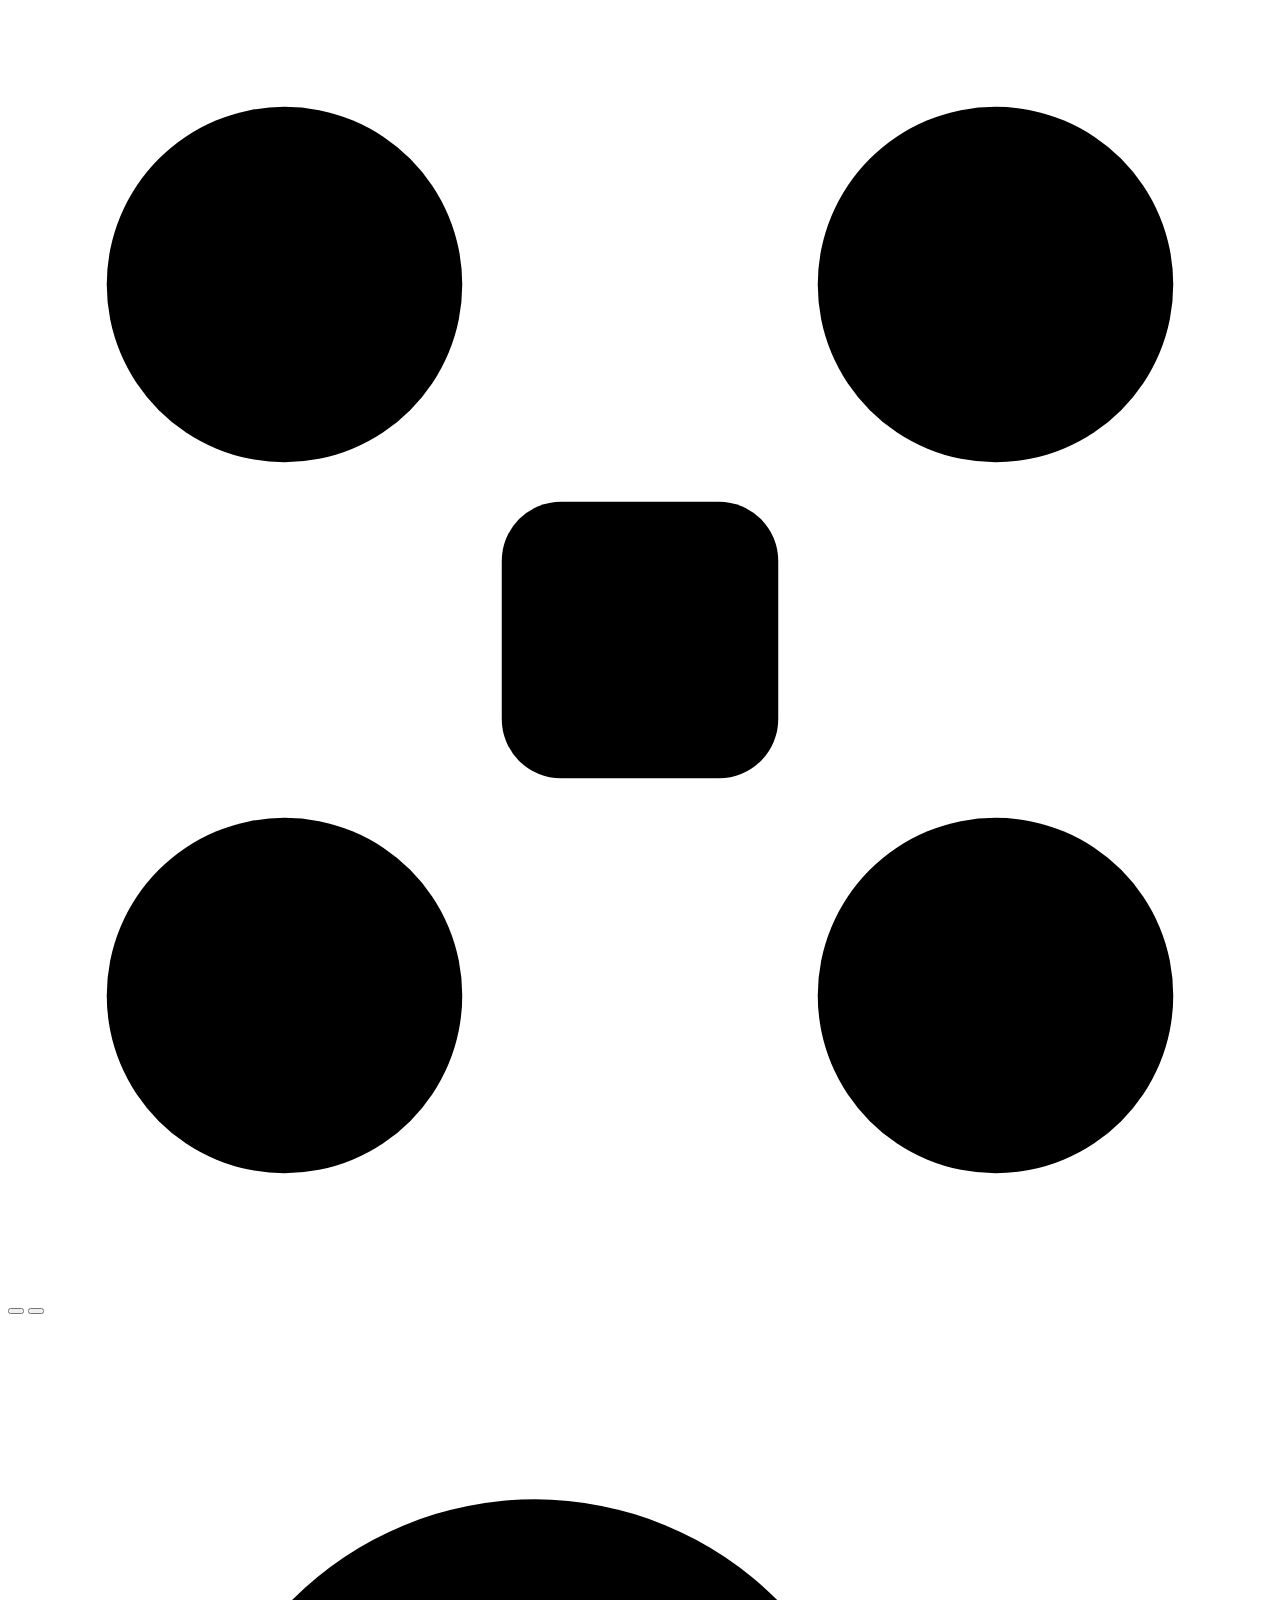
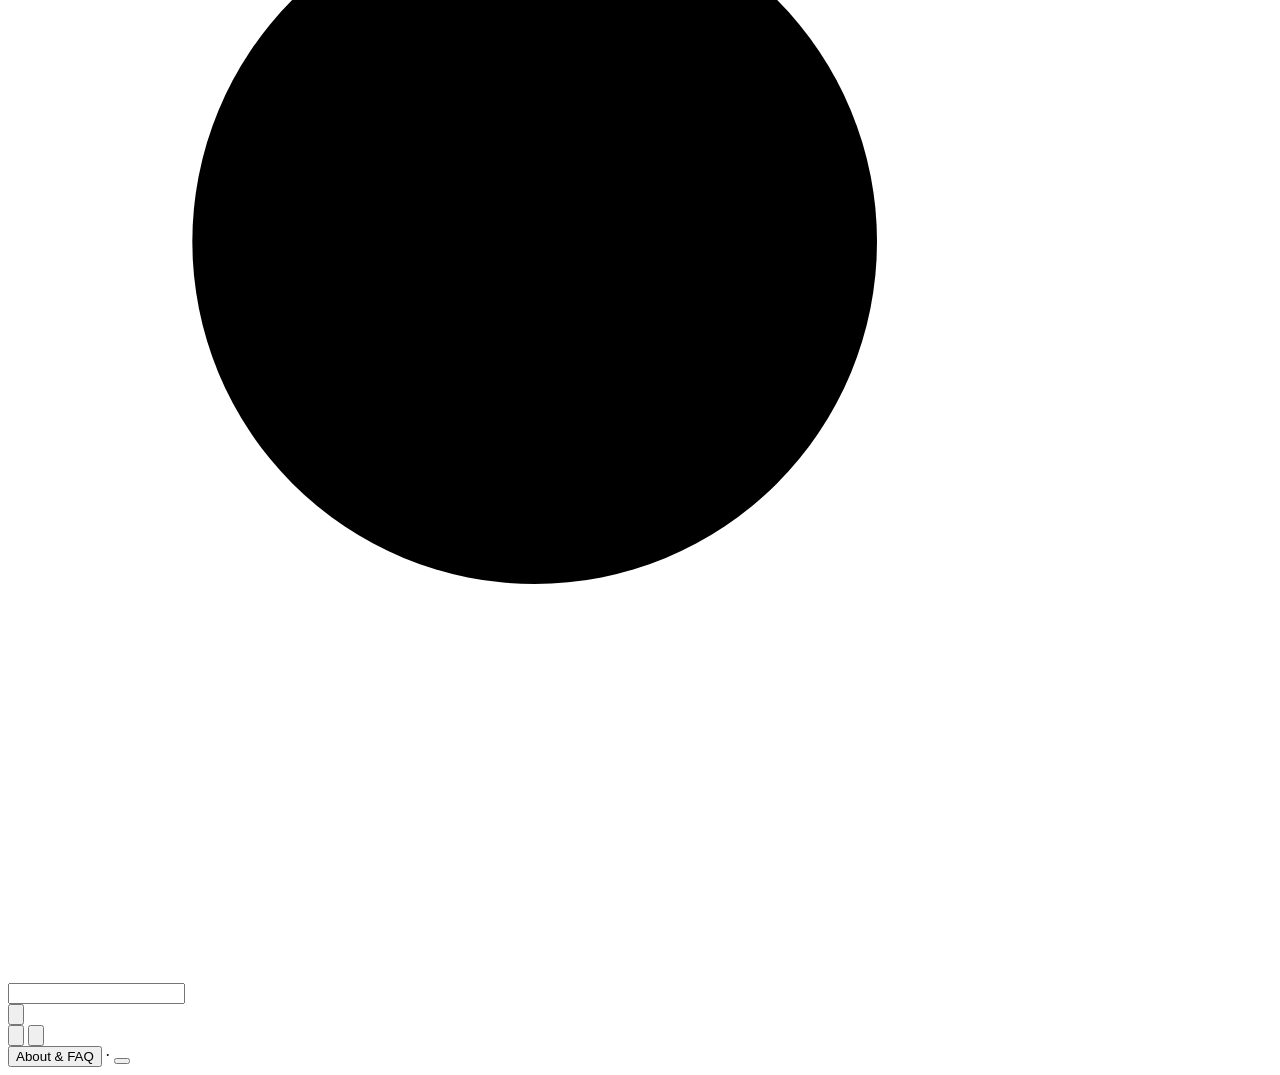
==== en/index.html @ 3586d22d "beta: prominent area search on the map, traffic moved into Layers, feedback chip - Search moved from" ====
<!DOCTYPE html>
<html lang="en" dir="ltr">
<head>
<!-- GENERATED by pipeline/make_en.py from index.html – do not edit by hand -->
<meta charset="utf-8">
<meta name="viewport" content="width=device-width, initial-scale=1, viewport-fit=cover">
<!-- seo:head (generated by pipeline/make_en.py – edit pipeline/seo/en_head.html, not this file) -->
<base href="/drone-map-il/">
<script>window.APP_LANG = "en";</script>
<title>Israel Drone Map – Where Can I Fly a Drone in Israel? No-Fly Zones &amp; NOTAMs</title>
<meta name="description" content="Free drone map for Israel: where you can fly a drone, no-fly and restricted areas, UAS flight areas, airports, airstrips and NOTAM closures. Updated automatically from the Israeli AIP and NOTAMs, with point weather and ground elevation.">
<link rel="canonical" href="https://harelrynar.github.io/drone-map-il/en/">
<link rel="alternate" hreflang="he" href="https://harelrynar.github.io/drone-map-il/">
<link rel="alternate" hreflang="en" href="https://harelrynar.github.io/drone-map-il/en/">
<link rel="alternate" hreflang="x-default" href="https://harelrynar.github.io/drone-map-il/">
<meta name="theme-color" content="#17212b">
<link rel="manifest" href="manifest-en.webmanifest">
<meta name="apple-mobile-web-app-title" content="Drone Map IL">
<meta property="og:type" content="website">
<meta property="og:locale" content="en_US">
<meta property="og:locale:alternate" content="he_IL">
<meta property="og:site_name" content="Israel Drone Map">
<meta property="og:title" content="Israel Drone Map – where can I fly a drone in Israel?">
<meta property="og:description" content="No-fly zones, UAS flight areas, airports and temporary NOTAM closures for drone pilots in Israel. Free, updated automatically.">
<meta property="og:url" content="https://harelrynar.github.io/drone-map-il/en/">
<meta property="og:image" content="https://harelrynar.github.io/drone-map-il/img/og.png">
<meta property="og:image:width" content="1200">
<meta property="og:image:height" content="630">
<meta name="twitter:card" content="summary_large_image">
<script type="application/ld+json">
{"@context":"https://schema.org","@type":"WebApplication","name":"Israel Drone Map","alternateName":["Israel UAS Airspace Map","מפת רחפנים ישראל"],"url":"https://harelrynar.github.io/drone-map-il/en/","inLanguage":["en","he"],"applicationCategory":"TravelApplication","operatingSystem":"Any (web browser)","isAccessibleForFree":true,"offers":{"@type":"Offer","price":"0","priceCurrency":"ILS"},"description":"Interactive drone / UAS airspace map of Israel: flight areas, no-fly zones, airstrips and temporary closures from the Israeli AIP and NOTAMs."}
</script>
<!-- /seo:head -->
<!-- app (PWA, 1.9) – shared by the Hebrew and English pages -->
<link rel="icon" type="image/png" sizes="32x32" href="img/favicon-32.png">
<link rel="icon" type="image/png" sizes="192x192" href="img/icon-192.png">
<link rel="apple-touch-icon" href="img/apple-touch-icon.png">
<meta name="mobile-web-app-capable" content="yes">
<meta name="apple-mobile-web-app-capable" content="yes">
<meta name="apple-mobile-web-app-status-bar-style" content="default">
<link rel="preconnect" href="https://fonts.googleapis.com">
<link rel="stylesheet" href="https://fonts.googleapis.com/css2?family=Heebo:wght@400;500;700;800&display=swap">
<link rel="stylesheet" href="css/leaflet.css">
<link rel="stylesheet" href="css/app.css">
</head>
<body>
<header class="topbar">
  <div class="brand">
    <svg class="logo" viewBox="0 0 32 32" aria-hidden="true"><circle cx="7" cy="7" r="4.5"/><circle cx="25" cy="7" r="4.5"/><circle cx="7" cy="25" r="4.5"/><circle cx="25" cy="25" r="4.5"/><path d="M10 10l12 12M22 10L10 22"/><rect x="12.5" y="12.5" width="7" height="7" rx="1.5"/></svg>
    <div>
      <h1 data-i18n="title"></h1>
      <div class="sub" id="updatedLine"></div>
    </div>
  </div>
  <div class="top-actions">
    <button id="btnNews" class="chip" type="button"><span data-i18n="whatsNew"></span><b id="newsBadge" hidden></b></button>
    <button id="btnLang" class="chip" type="button"></button>
  </div>
</header>

<div id="demoRibbon" class="ribbon" hidden><b data-i18n="demo"></b> <span data-i18n="demoSub"></span></div>
<div id="banner" class="banner" hidden></div>

<main id="map" aria-label="map"></main>

<!-- map tools (top, start side): area search + layers -->
<div class="map-tools" id="mapTools">
  <div class="search-wrap" id="searchWrap">
    <svg class="s-ico" viewBox="0 0 24 24" aria-hidden="true"><circle cx="10" cy="10" r="6.5"/><path d="M15 15l5.5 5.5"/></svg>
    <input id="search" type="search" autocomplete="off" enterkeyhint="search" data-i18n-ph="search">
    <div id="searchResults" class="search-results" hidden></div>
  </div>
  <button id="btnLayers" class="fab layers-top" type="button"><svg viewBox="0 0 24 24"><path d="M12 3 2 8l10 5 10-5-10-5zm-7.6 8.3L2 12.5l10 5 10-5-2.4-1.2L12 15l-7.6-3.7zm0 4.5L2 17l10 5 10-5-2.4-1.2L12 19.5l-7.6-3.7z"/></svg><span data-i18n="layers"></span><b id="tfcBadge" class="tfc-badge" hidden></b></button>
</div>

<div class="fabs">
  <button id="btnCheck" class="fab primary" type="button" aria-label="check">
    <svg viewBox="0 0 24 24"><path d="M12 2a7 7 0 0 0-7 7c0 5 7 13 7 13s7-8 7-13a7 7 0 0 0-7-7zm0 9.5A2.5 2.5 0 1 1 12 6.5a2.5 2.5 0 0 1 0 5z"/></svg>
    <span data-i18n="checkHere"></span>
  </button>
  <button id="btnFilters" class="fab" type="button"><svg viewBox="0 0 24 24"><path d="M3 5h18l-7 8v6l-4 2v-8z"/></svg><span data-i18n="filters"></span><i id="filterDot" hidden></i></button>
</div>

<!-- side panel / bottom sheet -->
<section id="sheet" class="sheet" hidden aria-live="polite">
  <div class="sheet-grip"></div>
  <button class="sheet-close" id="sheetClose" type="button" aria-label="close">✕</button>
  <div id="sheetBody"></div>
</section>

<footer class="foot">
  <a id="lnkFeedback" class="fb-chip fb-link" data-fb="footer" target="_blank" rel="noopener" hidden><span aria-hidden="true">💬</span> <span data-i18n="feedback">משוב והצעות</span></a><span id="sepFeedback" hidden></span>
  <button id="btnInstall" type="button" class="linkish" data-i18n="installApp" hidden></button><span id="sepInstall" hidden> · </span>
  <button id="btnInfo" type="button" class="linkish">About &amp; FAQ</button> ·
  
  <button id="btnAbout" type="button" class="linkish"></button>
</footer>

<!-- seo:info (generated – edit pipeline/seo/en_info.html) -->
<div id="seoInfo" hidden>
<article lang="en" dir="ltr">
<h2>Israel Drone Map – where can I fly a drone in Israel?</h2>
<p>A free map for drone and UAS pilots in Israel. Tap any point on the map, or "Check here", to see what applies there: prohibited, restricted and danger areas, UAS flight areas, airports, airstrips and heliports, and temporary closures from NOTAMs.</p>
<p><b>This is an aid only.</b> The binding sources are the official Israeli AIP and NOTAMs published by the Civil Aviation Authority of Israel. Check them before every flight.</p>
<h3>Where can I fly a drone in Israel?</h3>
<p>It depends on the place, the height and the time. The map combines the areas from the Israeli AIP with temporary NOTAM closures, and shows the limits and the contacts for coordination at every point.</p>
<h3>What is a NOTAM?</h3>
<p>An official notice about a temporary change in the airspace, such as a closed area, special activity or a new obstacle. The map reads the NOTAMs every 6 hours and draws them. When the location or size is unclear, it shows an approximate area in a distinct color together with the original NOTAM text.</p>
<h3>What is the AIP?</h3>
<p>The Aeronautical Information Publication of Israel (in Hebrew: פמ"ת). It is the source of the flight areas, no-fly zones, airports and airstrips. The map checks it daily and shows when it was last updated.</p>
<h3>What else is on the map?</h3>
<p>Point weather (wind, gusts, wind at 100 m, rain, visibility, cloud base, sunrise and sunset), ground elevation, obstacles, built-up areas and crowds, low-level air traffic, and "Who to call?" for coordination.</p>
<h3>Is it free?</h3>
<p>Yes. No sign-up and no install, and it works on a phone.</p>
<p><a href="https://harelrynar.github.io/drone-map-il/" hreflang="he">מפת רחפנים ישראל – גרסה בעברית</a></p>
</article>
</div>
<!-- /seo:info -->

<script src="js/leaflet.js"></script>
<script src="js/config.js"></script>
<script src="js/analytics.js"></script>
<script src="js/i18n.js"></script>
<script src="js/geo.js"></script>
<script src="js/weather.js"></script>
<script src="js/terrain.js"></script>
<script src="js/osm.js"></script>
<script src="js/traffic.js"></script>
<script src="js/whocall.js"></script>
<script src="js/app.js"></script>
<script src="js/pwa.js"></script>
</body>
</html>
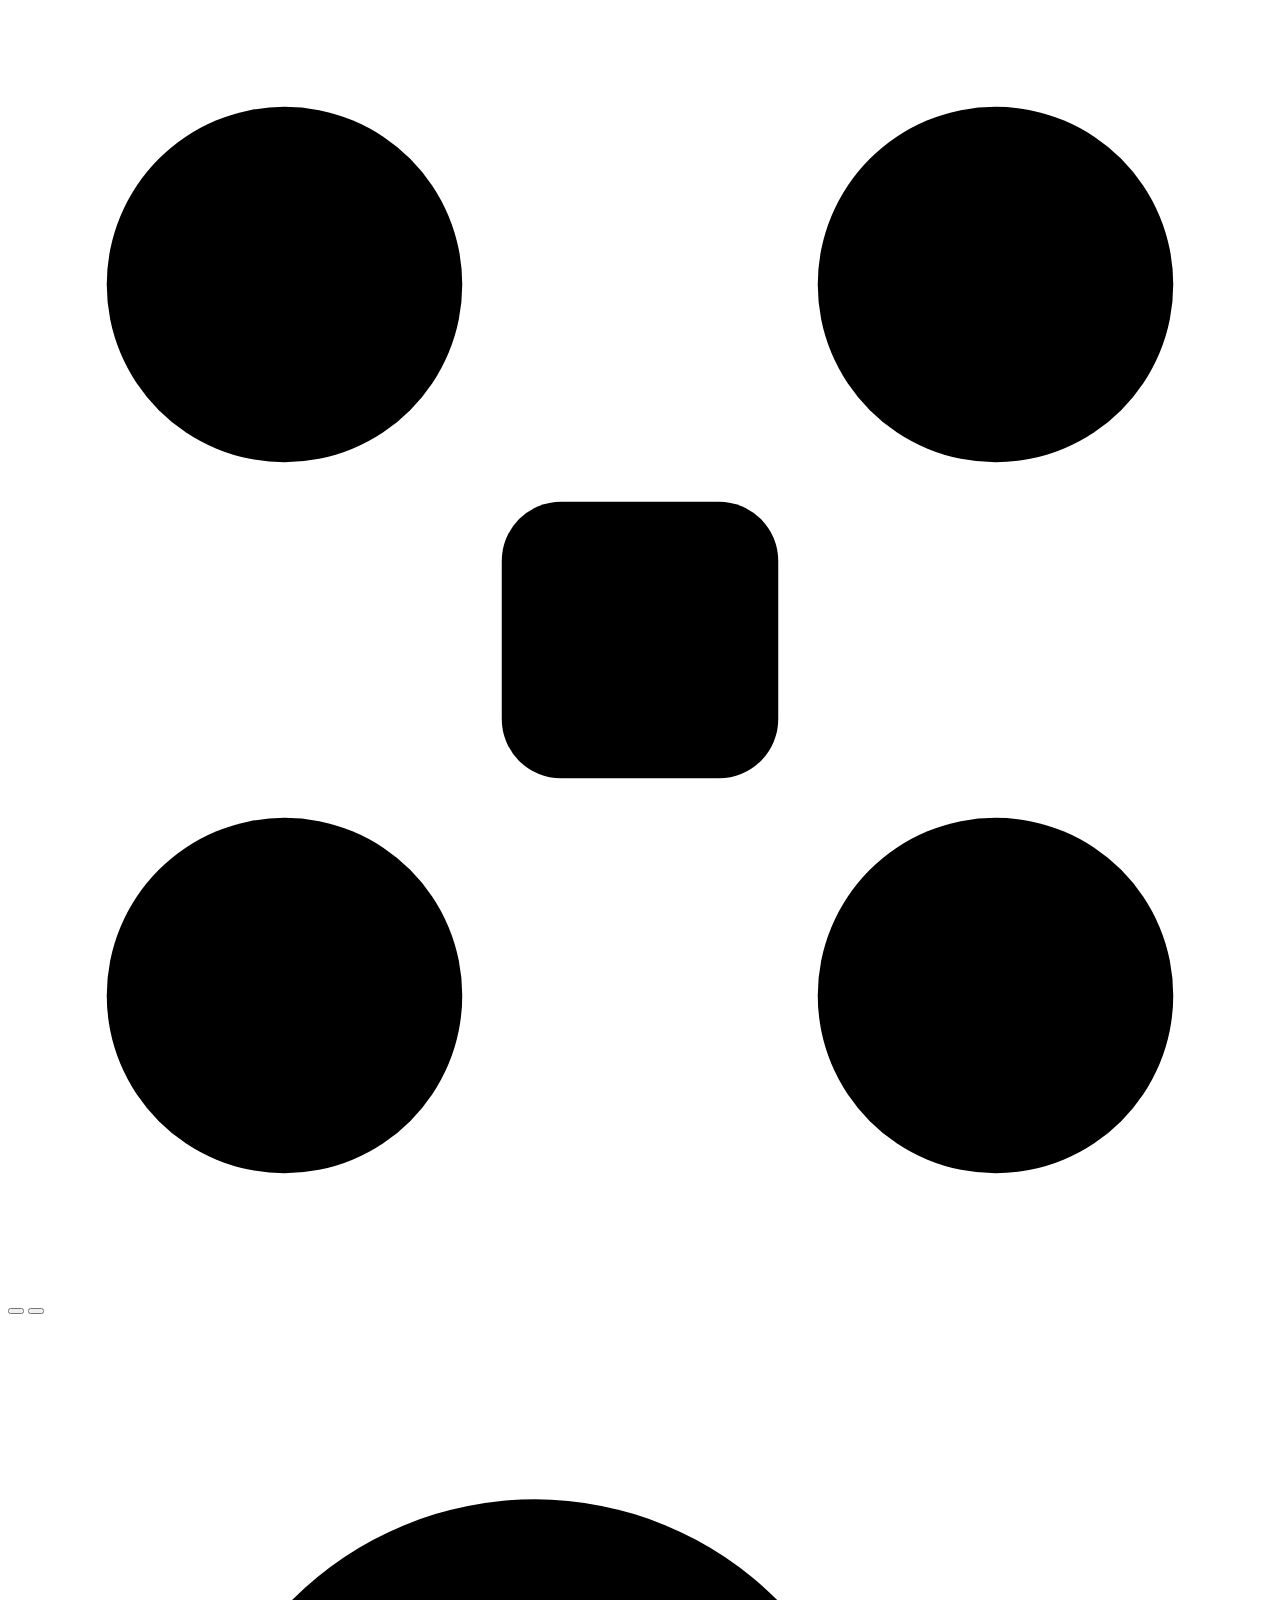
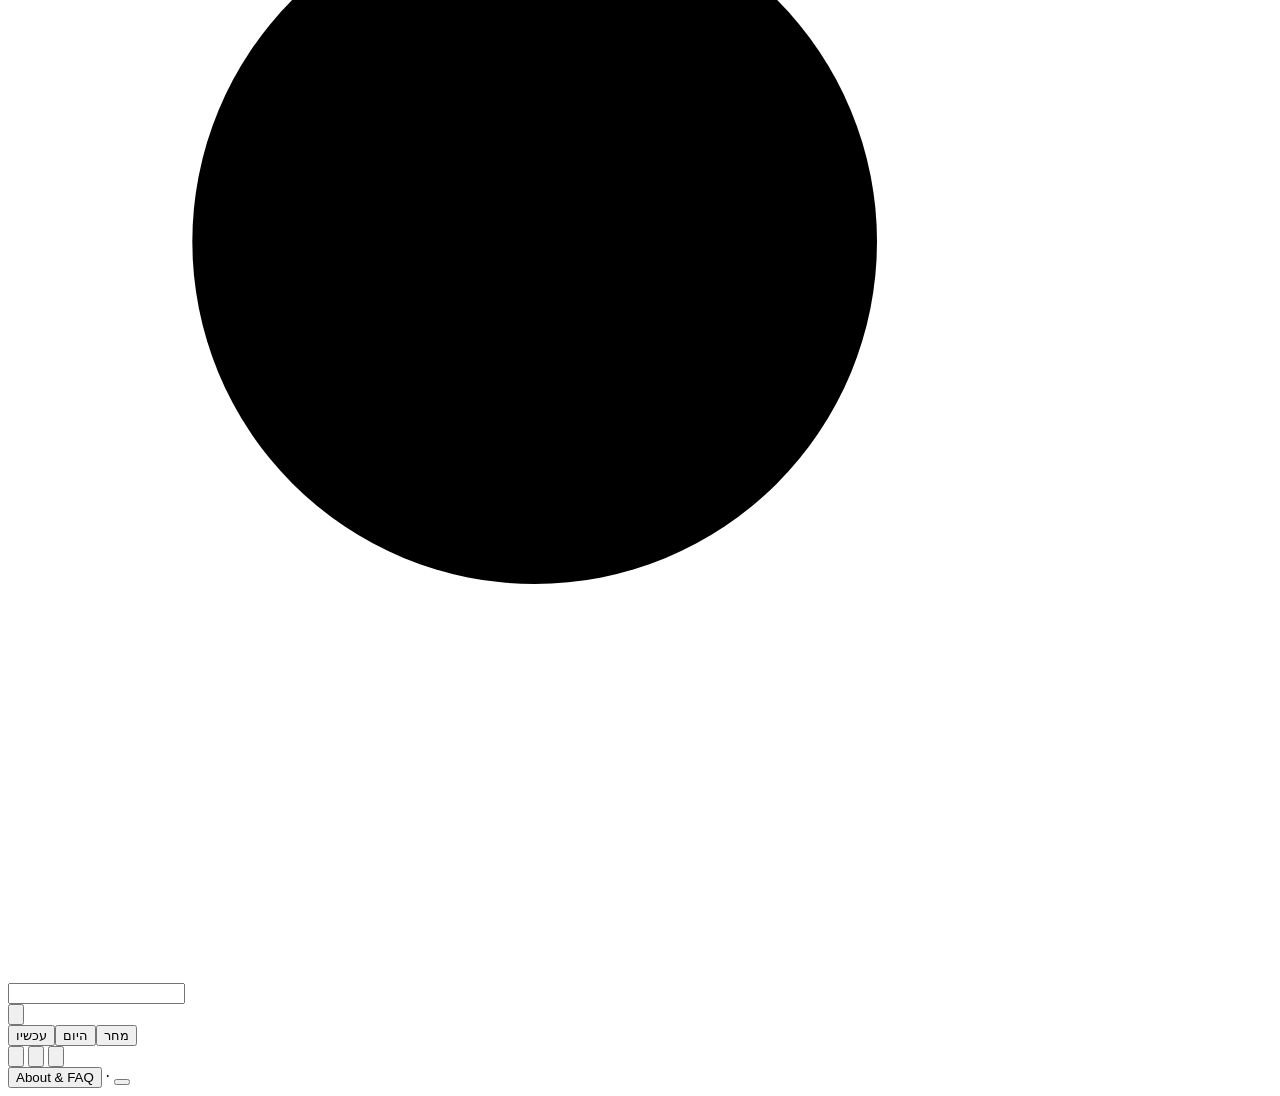
==== commit 63a9145a: "beta: pilot tools – time chips + active closures, flight brief, My places, high contrast - Now / Tod" ====
--- a/en/index.html
+++ b/en/index.html
@@ -70,7 +70,13 @@
     <input id="search" type="search" autocomplete="off" enterkeyhint="search" data-i18n-ph="search">
     <div id="searchResults" class="search-results" hidden></div>
   </div>
-  <button id="btnLayers" class="fab layers-top" type="button"><svg viewBox="0 0 24 24"><path d="M12 3 2 8l10 5 10-5-10-5zm-7.6 8.3L2 12.5l10 5 10-5-2.4-1.2L12 15l-7.6-3.7zm0 4.5L2 17l10 5 10-5-2.4-1.2L12 19.5l-7.6-3.7z"/></svg><span data-i18n="layers"></span><b id="tfcBadge" class="tfc-badge" hidden></b></button>
+  <div class="tools-row">
+    <button id="btnLayers" class="fab layers-top" type="button"><svg viewBox="0 0 24 24"><path d="M12 3 2 8l10 5 10-5-10-5zm-7.6 8.3L2 12.5l10 5 10-5-2.4-1.2L12 15l-7.6-3.7zm0 4.5L2 17l10 5 10-5-2.4-1.2L12 19.5l-7.6-3.7z"/></svg><span data-i18n="layers"></span></button>
+    <div class="seg" id="timeSeg" role="group" aria-label="time">
+      <button type="button" data-span="" class="on" aria-pressed="true" data-i18n="spanNow">עכשיו</button><button type="button" data-span="today" aria-pressed="false" data-i18n="spanToday">היום</button><button type="button" data-span="tomorrow" aria-pressed="false" data-i18n="spanTomorrow">מחר</button>
+    </div>
+  </div>
+  <button id="closuresPill" class="cl-pill" type="button" hidden></button>
 </div>
 
 <div class="fabs">
@@ -78,6 +84,7 @@
     <svg viewBox="0 0 24 24"><path d="M12 2a7 7 0 0 0-7 7c0 5 7 13 7 13s7-8 7-13a7 7 0 0 0-7-7zm0 9.5A2.5 2.5 0 1 1 12 6.5a2.5 2.5 0 0 1 0 5z"/></svg>
     <span data-i18n="checkHere"></span>
   </button>
+  <button id="btnPlaces" class="fab" type="button"><svg viewBox="0 0 24 24"><path d="M12 2.8l2.8 5.9 6.4.8-4.7 4.4 1.2 6.4L12 17.2l-5.7 3.1 1.2-6.4-4.7-4.4 6.4-.8z"/></svg><span data-i18n="myPlaces"></span><i id="placesDot" hidden></i></button>
   <button id="btnFilters" class="fab" type="button"><svg viewBox="0 0 24 24"><path d="M3 5h18l-7 8v6l-4 2v-8z"/></svg><span data-i18n="filters"></span><i id="filterDot" hidden></i></button>
 </div>
 
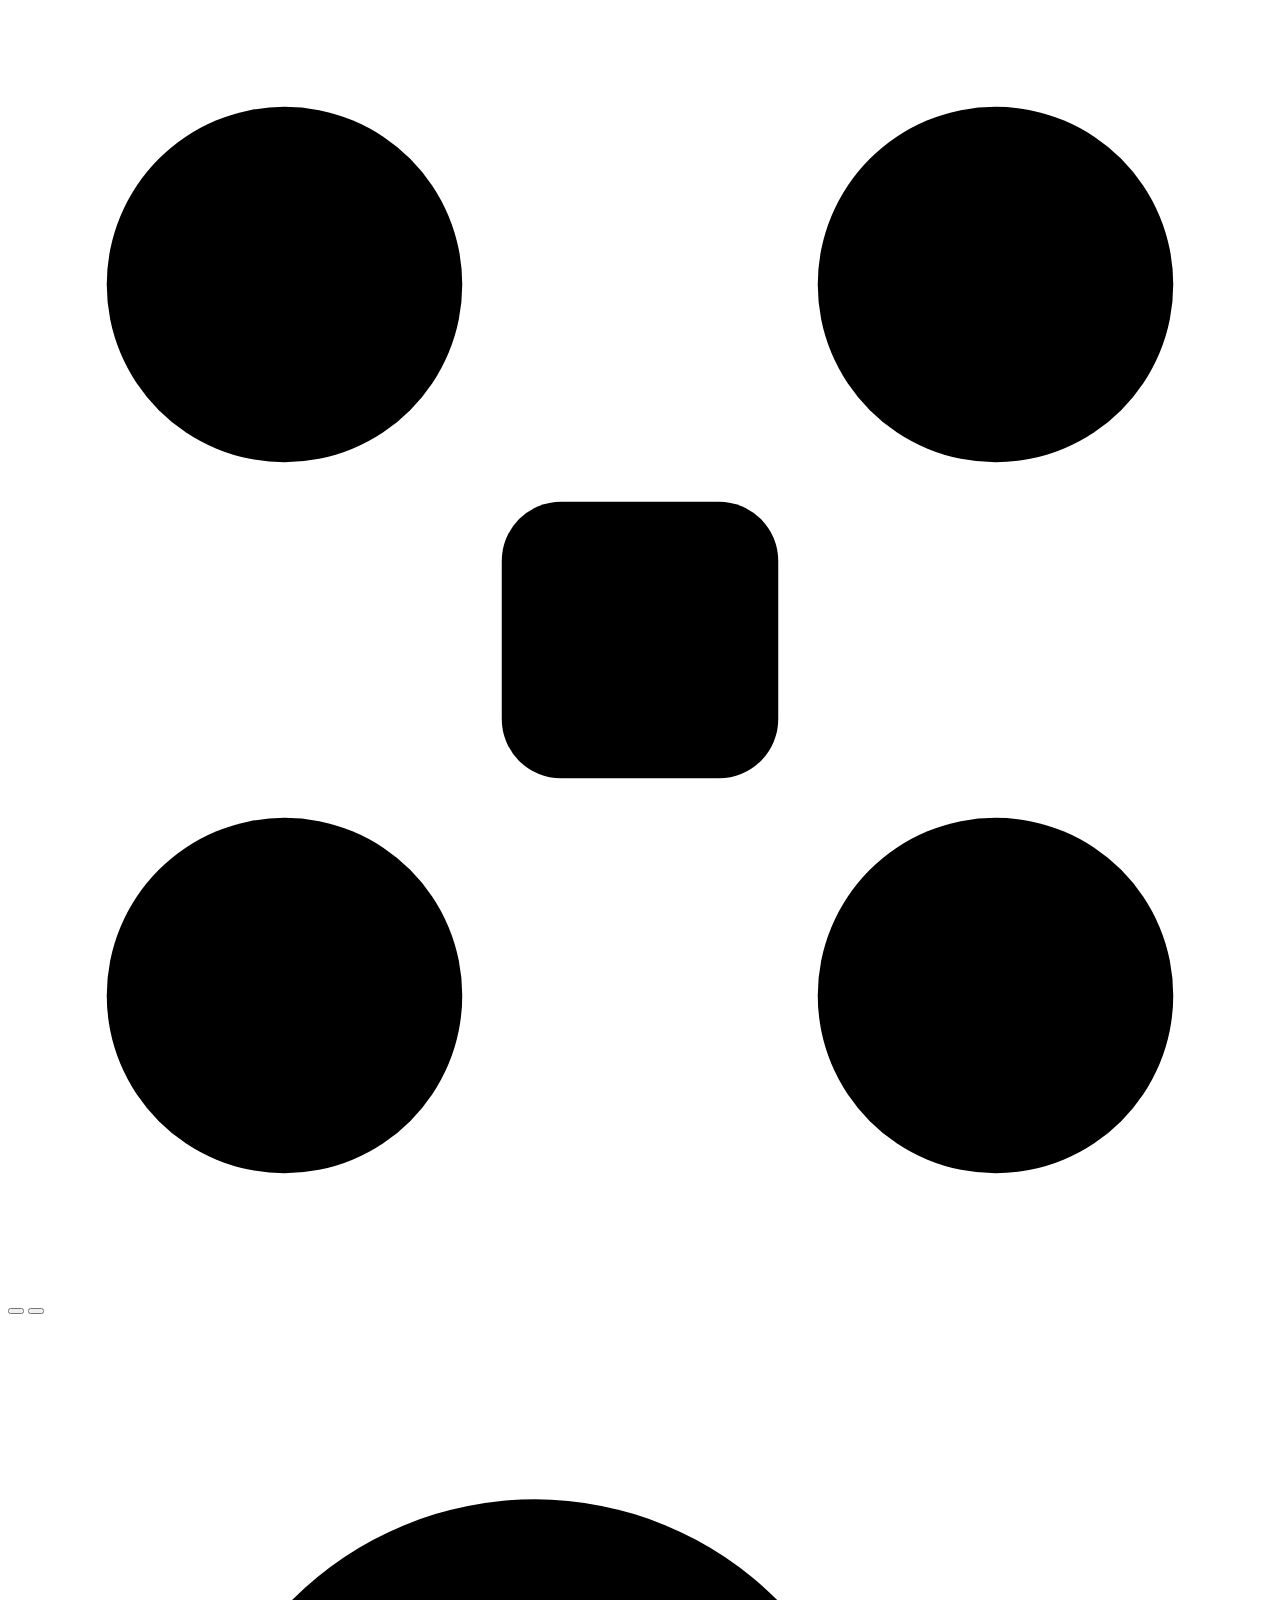
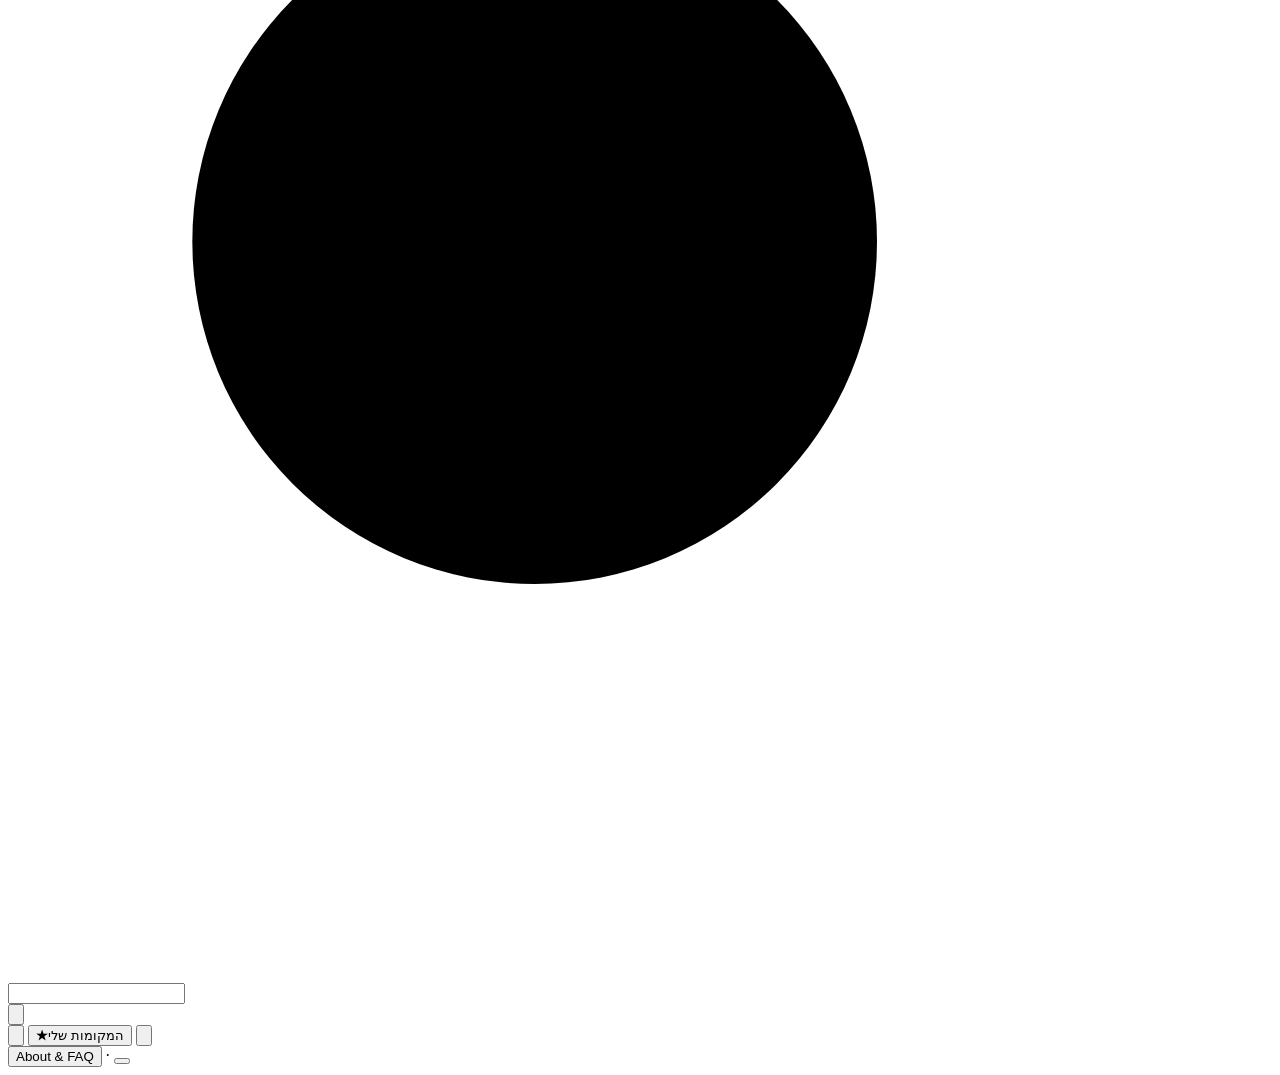
==== commit 49db2fff: "beta: My places only – prominent save button, labelled ★ My places button on the map - Point panel: " ====
--- a/en/index.html
+++ b/en/index.html
@@ -70,13 +70,7 @@
     <input id="search" type="search" autocomplete="off" enterkeyhint="search" data-i18n-ph="search">
     <div id="searchResults" class="search-results" hidden></div>
   </div>
-  <div class="tools-row">
-    <button id="btnLayers" class="fab layers-top" type="button"><svg viewBox="0 0 24 24"><path d="M12 3 2 8l10 5 10-5-10-5zm-7.6 8.3L2 12.5l10 5 10-5-2.4-1.2L12 15l-7.6-3.7zm0 4.5L2 17l10 5 10-5-2.4-1.2L12 19.5l-7.6-3.7z"/></svg><span data-i18n="layers"></span></button>
-    <div class="seg" id="timeSeg" role="group" aria-label="time">
-      <button type="button" data-span="" class="on" aria-pressed="true" data-i18n="spanNow">עכשיו</button><button type="button" data-span="today" aria-pressed="false" data-i18n="spanToday">היום</button><button type="button" data-span="tomorrow" aria-pressed="false" data-i18n="spanTomorrow">מחר</button>
-    </div>
-  </div>
-  <button id="closuresPill" class="cl-pill" type="button" hidden></button>
+  <button id="btnLayers" class="fab layers-top" type="button"><svg viewBox="0 0 24 24"><path d="M12 3 2 8l10 5 10-5-10-5zm-7.6 8.3L2 12.5l10 5 10-5-2.4-1.2L12 15l-7.6-3.7zm0 4.5L2 17l10 5 10-5-2.4-1.2L12 19.5l-7.6-3.7z"/></svg><span data-i18n="layers"></span></button>
 </div>
 
 <div class="fabs">
@@ -84,7 +78,7 @@
     <svg viewBox="0 0 24 24"><path d="M12 2a7 7 0 0 0-7 7c0 5 7 13 7 13s7-8 7-13a7 7 0 0 0-7-7zm0 9.5A2.5 2.5 0 1 1 12 6.5a2.5 2.5 0 0 1 0 5z"/></svg>
     <span data-i18n="checkHere"></span>
   </button>
-  <button id="btnPlaces" class="fab" type="button"><svg viewBox="0 0 24 24"><path d="M12 2.8l2.8 5.9 6.4.8-4.7 4.4 1.2 6.4L12 17.2l-5.7 3.1 1.2-6.4-4.7-4.4 6.4-.8z"/></svg><span data-i18n="myPlaces"></span><i id="placesDot" hidden></i></button>
+  <button id="btnPlaces" class="fab places-fab" type="button"><b class="pl-star">★</b><span data-i18n="myPlaces">המקומות שלי</span><em id="placesCount" hidden></em><i id="placesDot" hidden></i></button>
   <button id="btnFilters" class="fab" type="button"><svg viewBox="0 0 24 24"><path d="M3 5h18l-7 8v6l-4 2v-8z"/></svg><span data-i18n="filters"></span><i id="filterDot" hidden></i></button>
 </div>
 
